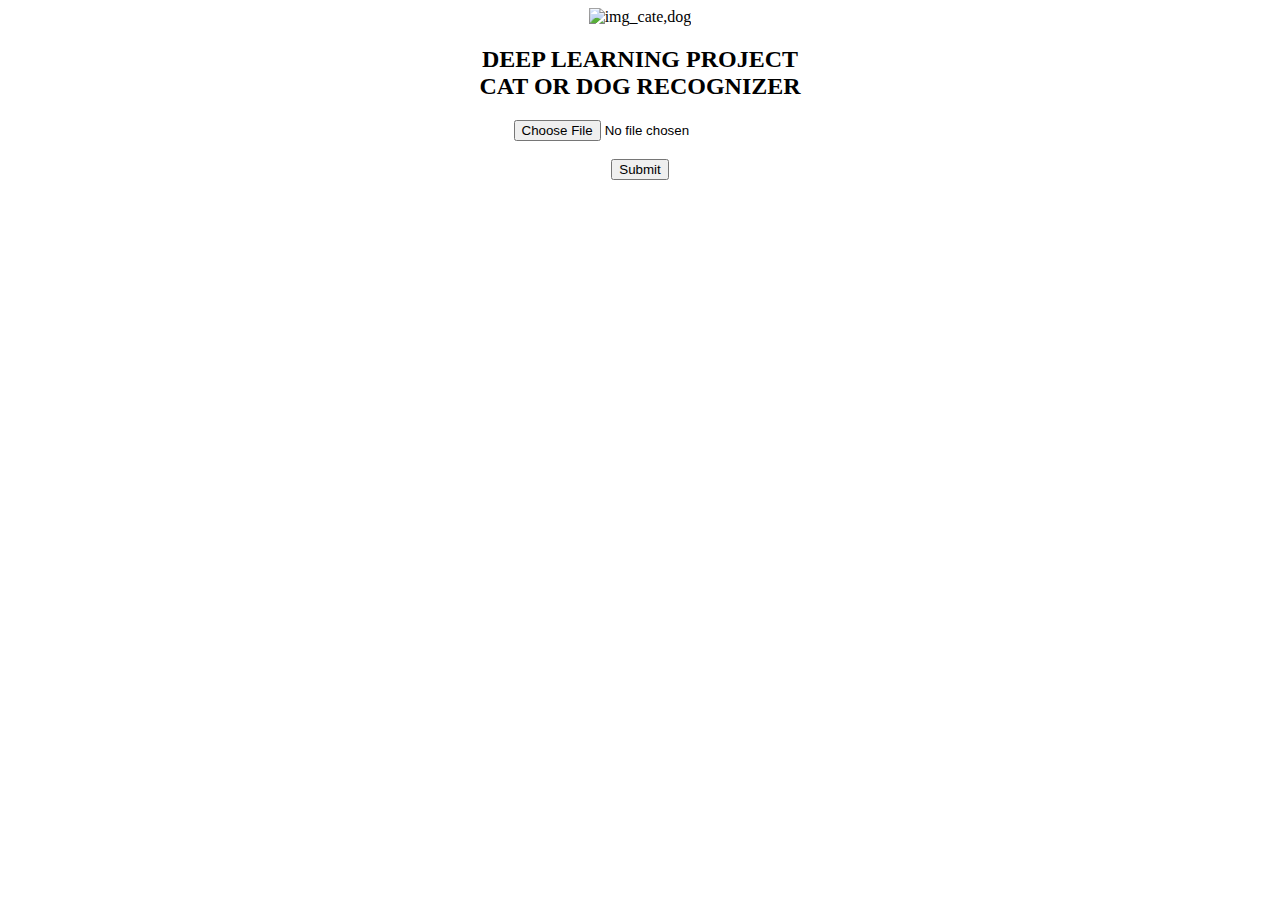
==== templates/index.html @ 9a0e8280 "1" ====
<!DOCTYPE html>
<html lang="en">
    <head>
        <title></title>
        <meta charset="UTF-8">
        <link href="style.css" rel="stylesheet">
    </head>
    <body>    
        <center>
            <div class="body">
                <img src="C:\Users\aldawliahasbat\Desktop\web\design\cat and dog.jpg" alt="img_cate,dog">

                <div class="title_card">
                    <h2 class="heading_title"><span class="title">DEEP LEARNING PROJECT</span><br><span class="half_title">CAT OR DOG RECOGNIZER</span></h2>
                    <form method="POST" action="{{url_for('home')}}" enctype="multipart/form-data">
                        <input type="file" name='image' class="file">
                        <br> <br>
                        <input type="submit" class="btn">
                    </form>
                </div>

                <!-- <div class="teams">
                    <h5>Team members</h5>
                    <p><a href="">mohamed</a></p>
                    <p><a href="">mohamed</a></p>
                    <p><a href="">mohamed</a></p>
                    <p><a href="">mohamed</a></p>
                    <p><a href="">mohamed</p>
                </div> -->
            </div>

        </center>

    </body>
</html>
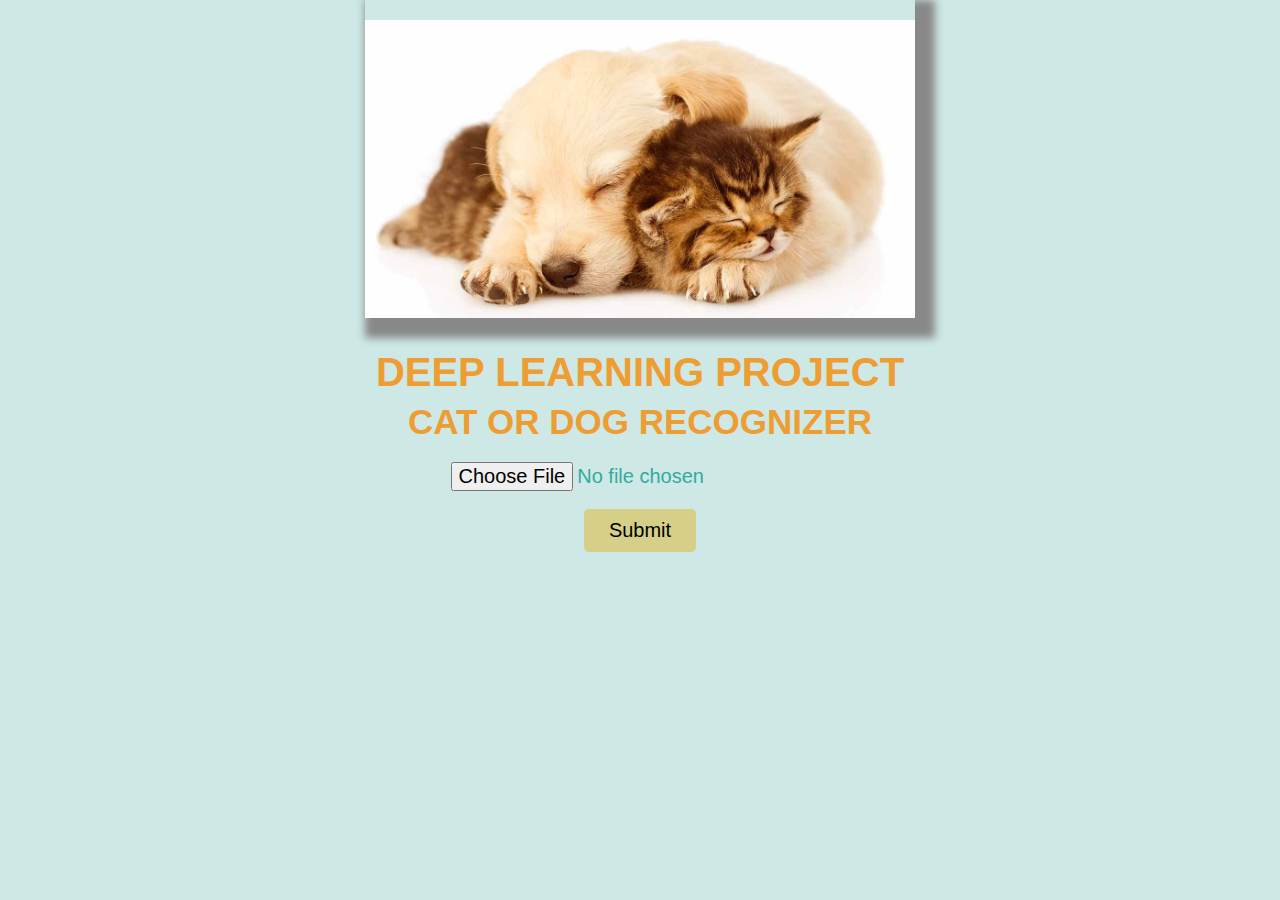
==== commit 04a344b9: "11" ====
--- a/templates/index.html
+++ b/templates/index.html
@@ -3,12 +3,12 @@
     <head>
         <title></title>
         <meta charset="UTF-8">
-        <link href="style.css" rel="stylesheet">
+        <link rel="stylesheet" type="text/css" href='../static/style.css'>
     </head>
     <body>    
         <center>
             <div class="body">
-                <img src="C:\Users\aldawliahasbat\Desktop\web\design\cat and dog.jpg" alt="img_cate,dog">
+                <img src="../static/cat_and_dog.jpg" alt="img_cate,dog">
 
                 <div class="title_card">
                     <h2 class="heading_title"><span class="title">DEEP LEARNING PROJECT</span><br><span class="half_title">CAT OR DOG RECOGNIZER</span></h2>
--- a/static/style.css
+++ b/static/style.css
@@ -0,0 +1,80 @@
+*{
+    margin: 0;
+    padding: 0;
+    box-sizing: border-box;
+}
+/* == */
+body{
+    background-color: #CDE8E5;
+    font-family: 'Gill Sans', 'Gill Sans MT', Calibri, 'Trebuchet MS', sans-serif;
+}
+a{
+    text-decoration: none;
+}
+/* === */
+/* index.html */
+img{
+    width: 550px;
+    padding-top: 20px;
+    box-shadow: 10px 10px 8px 10px #888888
+}
+/* ------ */
+.heading_title{
+    padding: 20px;
+}
+.title_card .title{
+    font-size: 40px;
+    line-height: 1.5;
+    color: rgb(238, 157, 51);
+}
+.title_card .half_title{
+    font-size: 35px;
+    color: rgb(238, 157, 51)
+}
+/* --- */
+input[type=file]{
+    font-size: 20px;
+    color: #33ab9d;
+}
+input[type=submit] {
+    padding:10px 25px; 
+    background:#e1b11271; 
+    border:0 none;
+    cursor:pointer;
+    -webkit-border-radius: 5px;
+    border-radius: 5px; 
+    color: #000000;
+    font-size: 20px;
+}
+/* ------- */
+/* teams */
+/* .body .teams {
+    font-family: Georgia, 'Times New Roman', Times, serif;
+    float: right;
+    padding-top: 20px;
+    color: #053939;
+} */
+/* ========================================================================= */
+/* prediction.html */
+.cont, h1{
+    padding: 10px;
+    /* font-size: 20px; */
+}
+.cont, h1, .data_h1, .span, .span_2{
+    font-size: 20px;
+    color: rgb(188, 123, 38);
+    padding: 10px;
+}
+.go_back{
+    width: 100px;
+    height: 50px;
+    font-size: 18px;
+    background-color: #37b4c4a5;
+    border: none;
+    border-radius: 5px;
+    transition: all .7s;
+    margin: 30px;
+}
+.go_back:hover{
+    box-shadow: 3px 3px 2px 3px #888888
+}